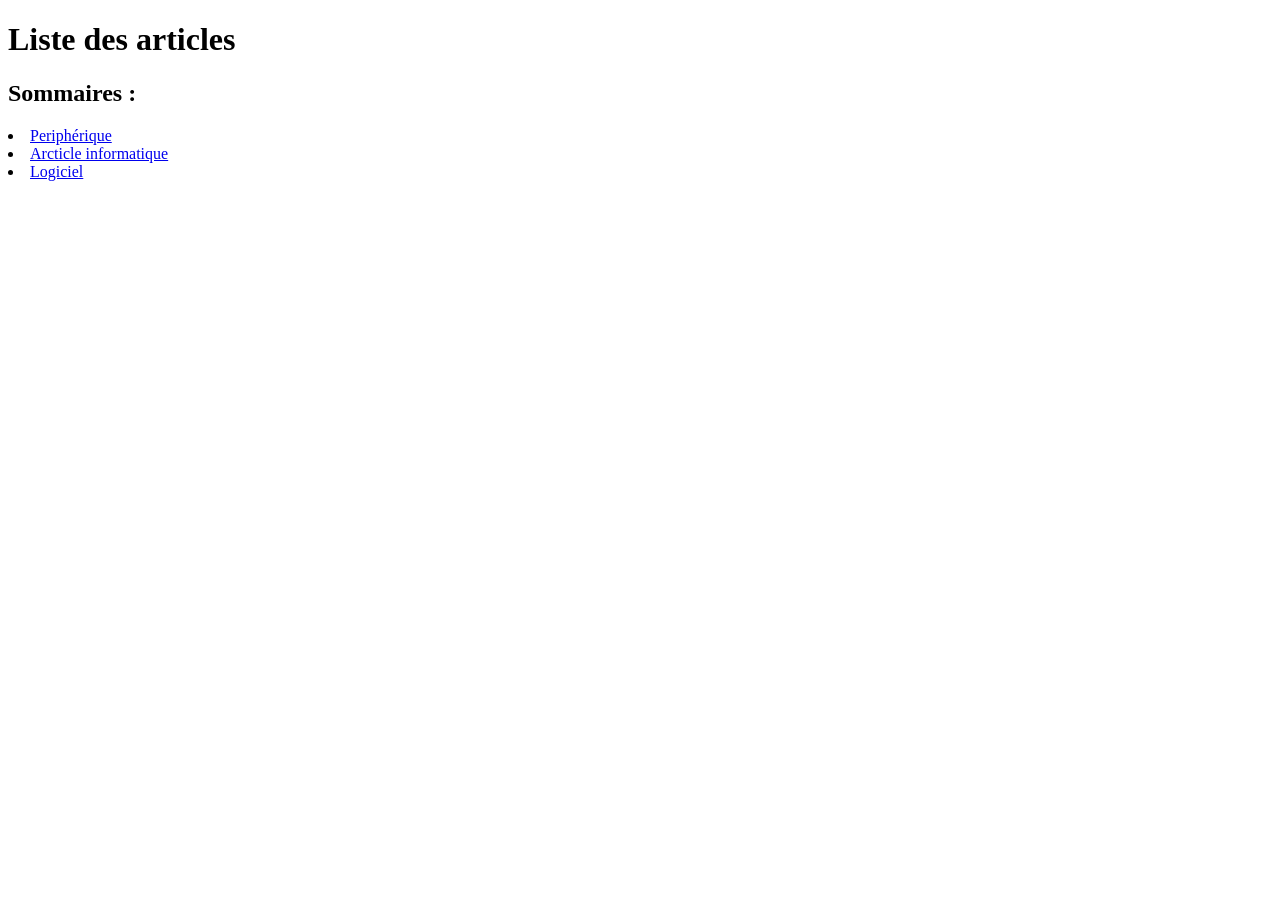
==== index.html @ f6b42d23 "Update and rename Index.html to index.html" ====
<!DOCTYPE html>
<html>
<head>
	<meta charset="utf-8">
	<meta name="viewport" content="width=device-width, initial-scale=1">
	<title></title>
</head>
<body>

<h1> Liste des articles </h1>



<ui> <H2> Sommaires : </H2>
	<li> <a href= "Catégorie1.html"> Periphérique </a></li>
	<li> <a href= "Catégorie2.html"> Arcticle informatique </a> </li>
	<li> <a href= "Catégorie3.html"> Logiciel  </a></li>











</body>
</html>
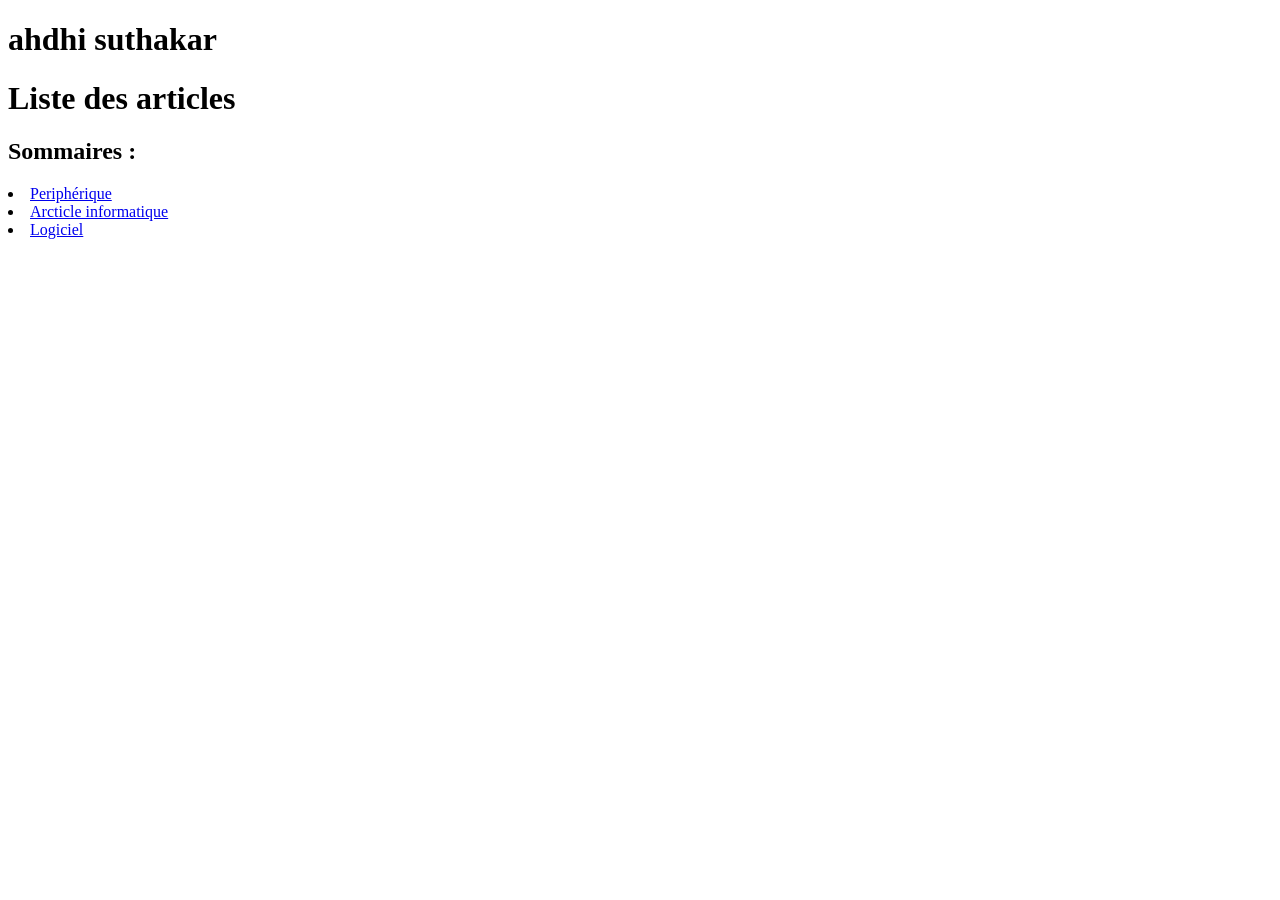
==== commit d57d198c: "Add files via upload" ====
--- a/index.html
+++ b/index.html
@@ -6,6 +6,8 @@
 	<title></title>
 </head>
 <body>
+
+<H1> ahdhi suthakar </H1>
 
 <h1> Liste des articles </h1>
 
@@ -27,4 +29,4 @@
 
 
 </body>
-</html>
+</html>
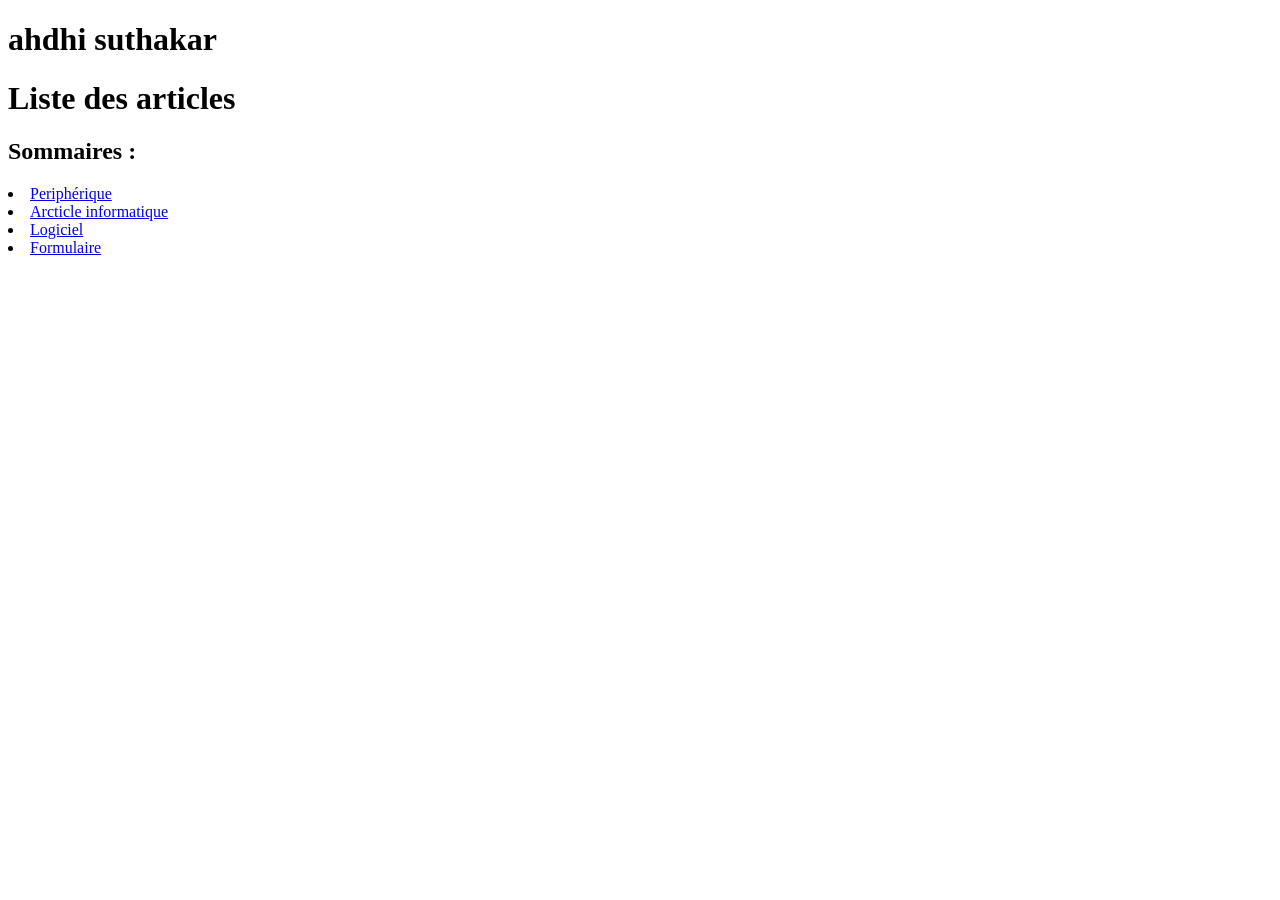
==== commit f509fcb4: "Add files via upload" ====
--- a/index.html
+++ b/index.html
@@ -14,10 +14,10 @@
 
 
 <ui> <H2> Sommaires : </H2>
-	<li> <a href= "Catégorie1.html"> Periphérique </a></li>
-	<li> <a href= "Catégorie2.html"> Arcticle informatique </a> </li>
-	<li> <a href= "Catégorie3.html"> Logiciel  </a></li>
-
+	<li> <a href= "catégorie1.html"> Periphérique </a></li>
+	<li> <a href= "catégorie2.html"> Arcticle informatique </a> </li>
+	<li> <a href= "catégorie3.html"> Logiciel  </a></li>
+	<li> <a href= "formulaire.html"> Formulaire  </a></li>
 
 
 
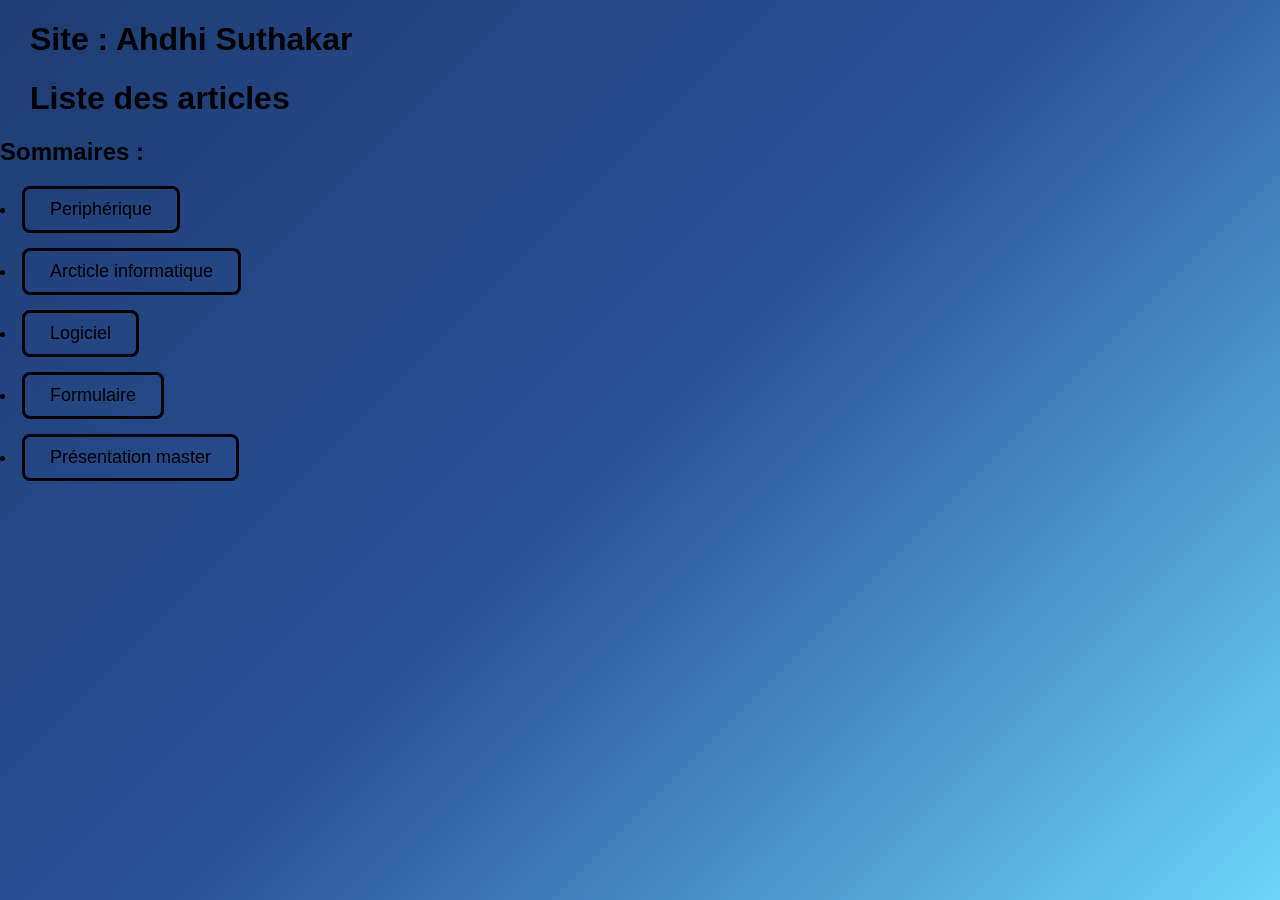
==== commit 41f20af1: "Add files via upload" ====
--- a/index.html
+++ b/index.html
@@ -4,21 +4,22 @@
 	<meta charset="utf-8">
 	<meta name="viewport" content="width=device-width, initial-scale=1">
 	<title></title>
+	<link rel="stylesheet" href="index.css">
 </head>
 <body>
 
-<H1> ahdhi suthakar </H1>
+<H1> Site : Ahdhi Suthakar </H1>
 
 <h1> Liste des articles </h1>
 
 
 
 <ui> <H2> Sommaires : </H2>
-	<li> <a href= "catégorie1.html"> Periphérique </a></li>
-	<li> <a href= "catégorie2.html"> Arcticle informatique </a> </li>
-	<li> <a href= "catégorie3.html"> Logiciel  </a></li>
+	<li> <a href= "categorie1.html"> Periphérique </a></li>
+	<li> <a href= "categorie2.html"> Arcticle informatique </a> </li>
+	<li> <a href= "categorie3.html"> Logiciel  </a></li>
 	<li> <a href= "formulaire.html"> Formulaire  </a></li>
-
+	<li> <a href= "tp3"> Présentation master  </a></li>
 
 
 
--- a/index.css
+++ b/index.css
@@ -0,0 +1,49 @@
+/* Fond du site */
+body{
+    margin:0;
+    font-family: Arial, Helvetica, sans-serif;
+
+    /* Nouveau dégradé plus propre */
+    background: linear-gradient(135deg, #1e3c72, #2a5298, #6dd5fa);
+
+    background-attachment: fixed;
+}
+/* Titres */
+h1{
+    margin-left:30px;
+}
+
+/* Zone sommaire à droite */
+ul{
+    position:absolute;
+    right:120px;
+    top:120px;
+    list-style:none;
+}
+
+/* espace entre boutons */
+li{
+    margin:15px 0;
+}
+
+/* style bouton */
+a{
+    display:inline-block;
+    text-decoration:none;
+    color:black;
+    font-size:18px;
+
+    border:3px solid black;
+    padding:10px 25px;
+    border-radius:8px;
+
+    transition: all 0.3s ease;
+}
+
+/* animation quand souris passe */
+a:hover{
+    background-color:black;
+    color:white;
+    transform:scale(1.1);
+    box-shadow:0px 0px 10px rgba(0,0,0,0.4);
+}
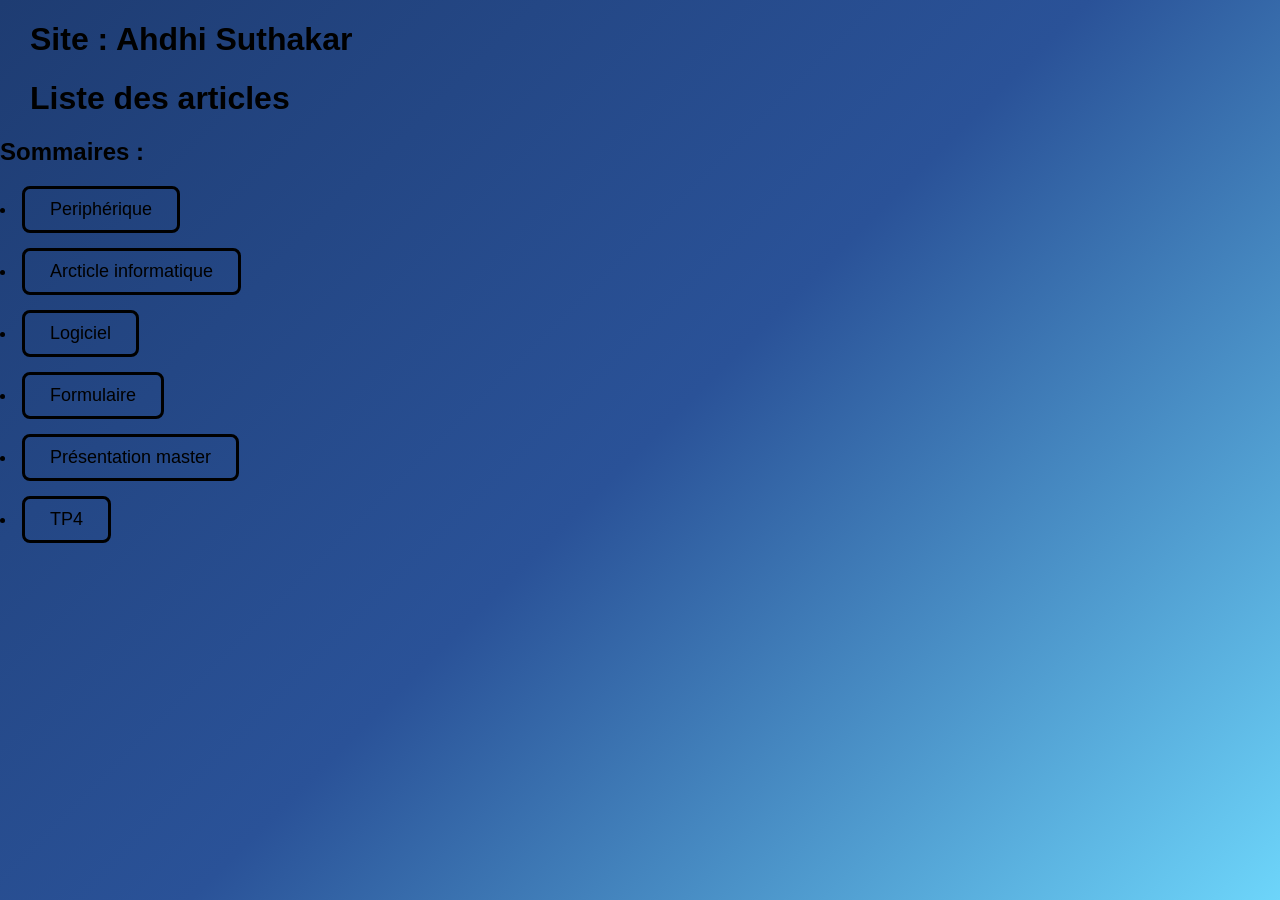
==== commit 62ed318f: "Add files via upload" ====
--- a/index.html
+++ b/index.html
@@ -19,7 +19,8 @@
 	<li> <a href= "categorie2.html"> Arcticle informatique </a> </li>
 	<li> <a href= "categorie3.html"> Logiciel  </a></li>
 	<li> <a href= "formulaire.html"> Formulaire  </a></li>
-	<li> <a href= "tp3"> Présentation master  </a></li>
+	<li> <a href= "tp3.html"> Présentation master  </a></li>
+	<li> <a href= "tp4.html"> TP4  </a></li>
 
 
 
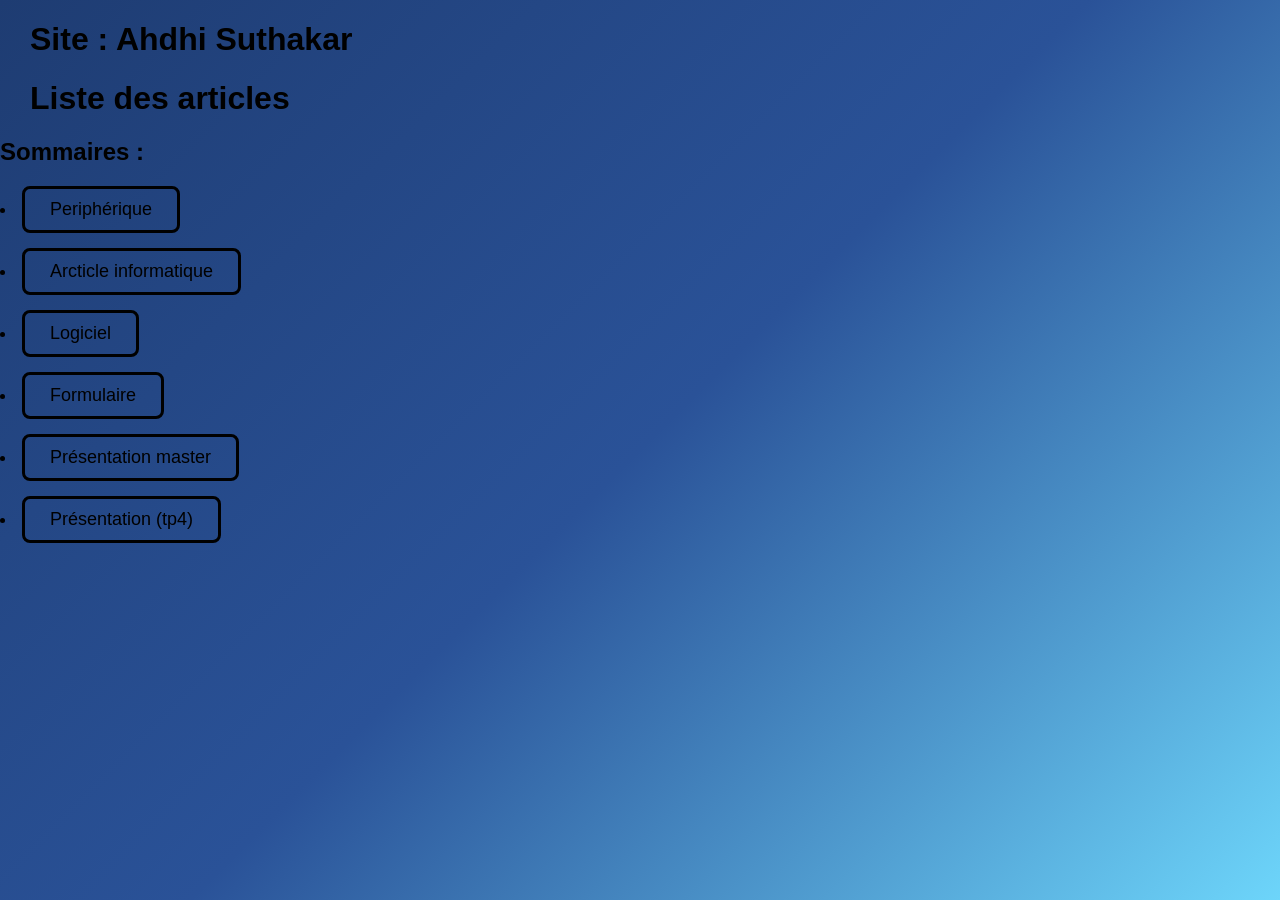
==== commit 9c966d89: "Add files via upload" ====
--- a/index.html
+++ b/index.html
@@ -20,7 +20,7 @@
 	<li> <a href= "categorie3.html"> Logiciel  </a></li>
 	<li> <a href= "formulaire.html"> Formulaire  </a></li>
 	<li> <a href= "tp3.html"> Présentation master  </a></li>
-	<li> <a href= "tp4.html"> TP4  </a></li>
+	<li> <a href= "tp4.html"> Présentation (tp4)  </a></li>
 
 
 
